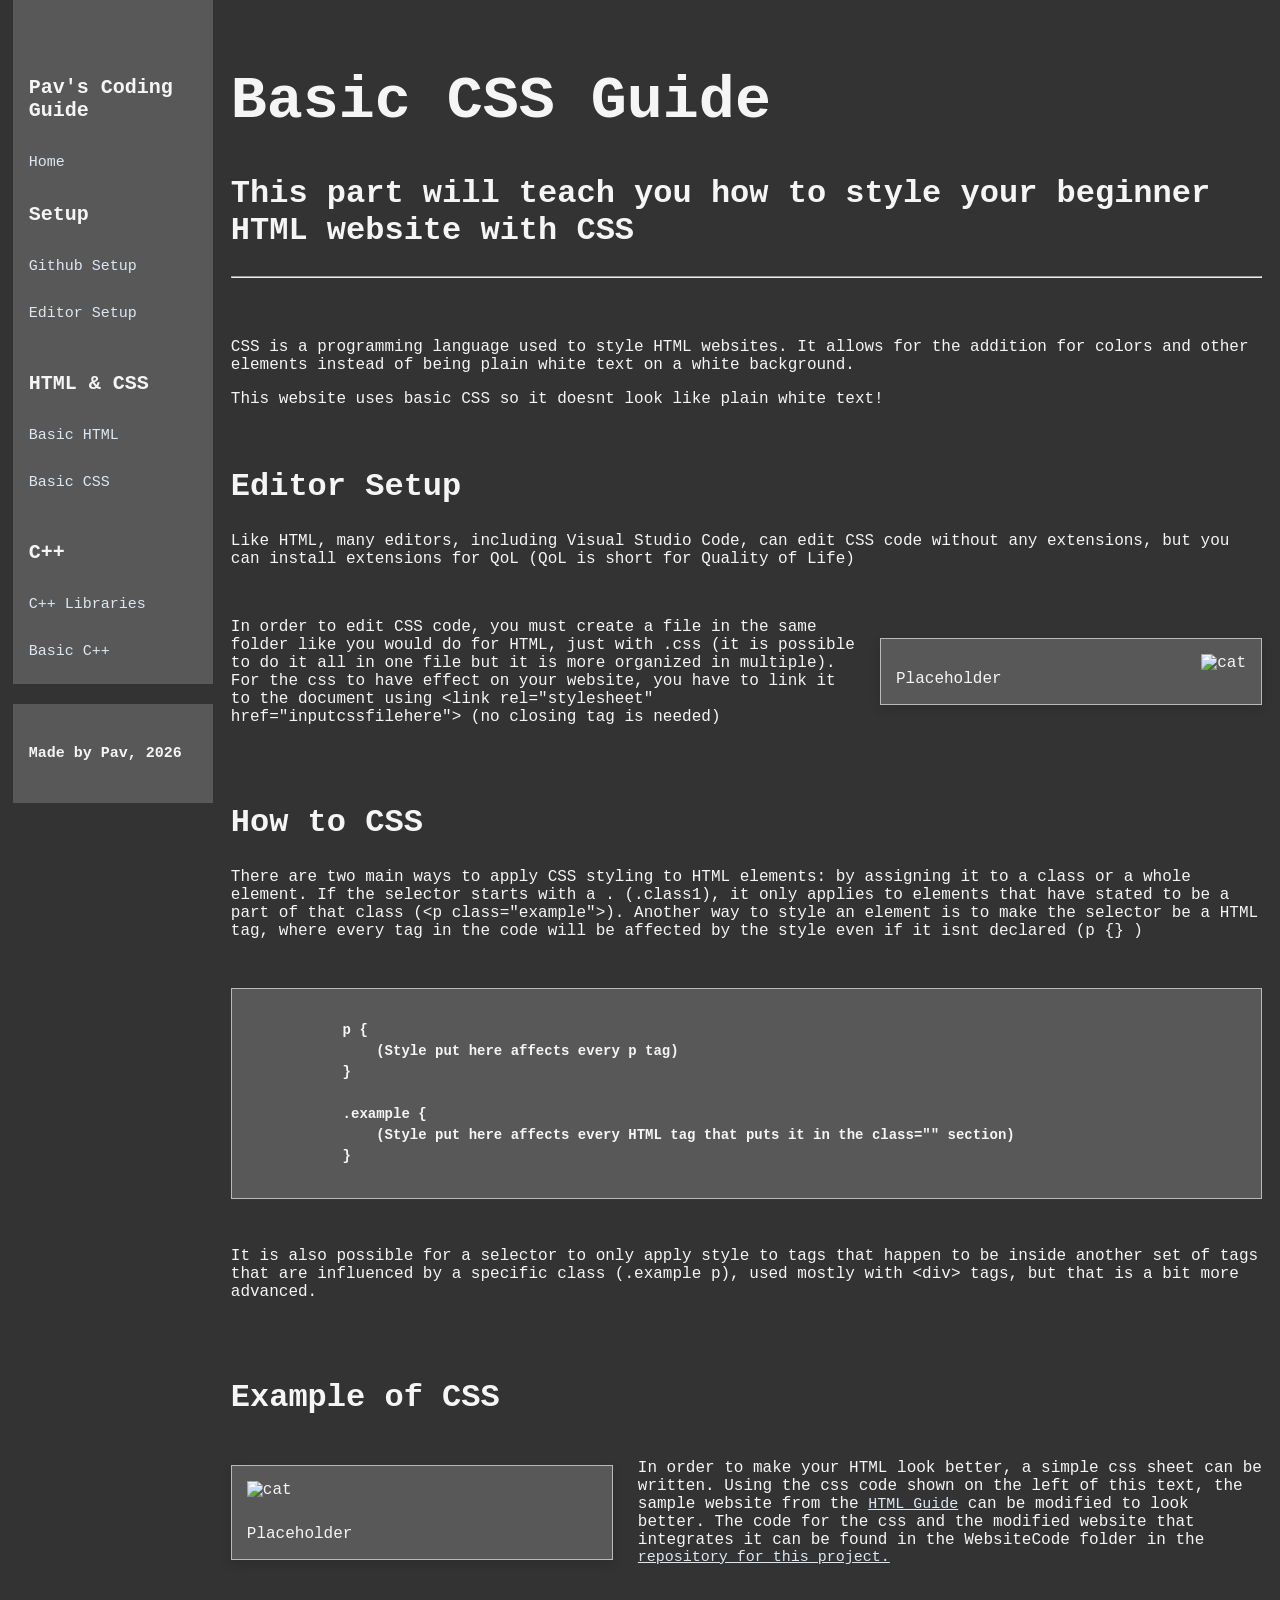
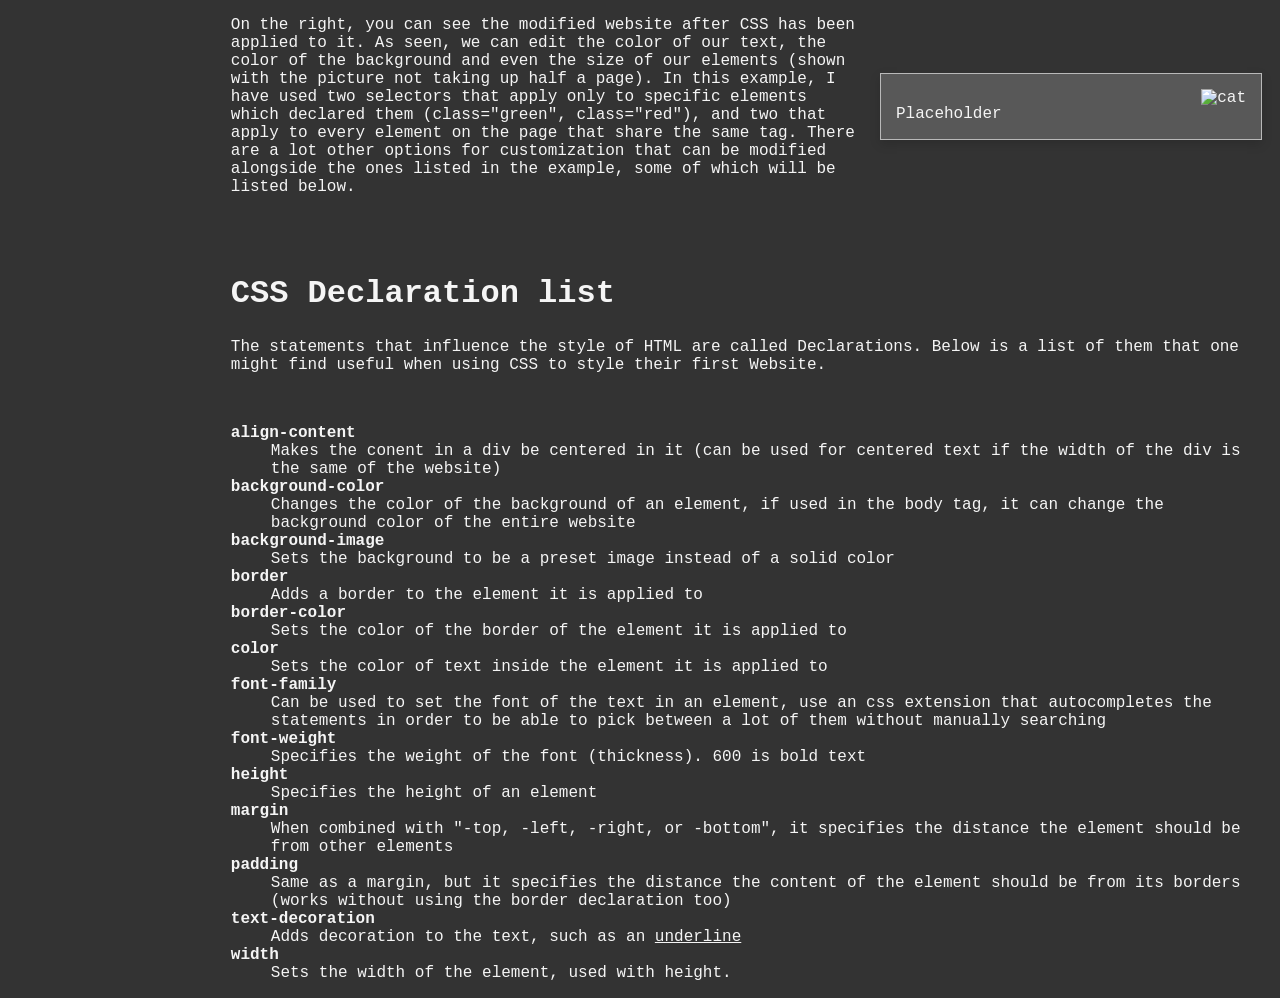
==== WebsiteCode/basiccssguide.html @ 6817cee4 "Did the basic CSS guide" ====
<html>
    <head>
        <title>Basic CSS guide - Pav's coding guide</title>
        <link rel="stylesheet" href="css-stuffs.css">
    </head>
    <div class="sidenav">
            <div class="nav">
            <p>Pav's Coding Guide</p>
            <a href ="../index.html">Home</a>

            <p>Setup</p>
            <a href="Githubsetup.html">Github Setup</a> <br>
            <a href="EditorSetup.html">Editor Setup</a> <br>

            <p>HTML & CSS</p>
            <a href="basichtmlguide.html">Basic HTML </a> <br>
            <a href="#">Basic CSS </a> <br>

            <p>C++</p>
            <a href="#">C++ Libraries</a> <br>
            <a href="#">Basic C++</a> <br>
        </div>
        <div class="footer">
            <p font-size="15px">Made by Pav, 2026</p>
        </div>
    </div>

    <!-- ritwickdey.LiveServer -->

    <div class="main">
        <h1>Basic CSS Guide</h1>
        <h2>This part will teach you how to style your beginner HTML website with CSS</h2>
        <hr><br><br>

        <p>CSS is a programming language used to style HTML websites. It allows for the addition for colors and other elements instead of being plain white text on a white background.</p>
        <p>This website uses basic CSS so it doesnt look like plain white text!</p>
        <br>

        <h2>Editor Setup</h2>
        <p>Like HTML, many editors, including Visual Studio Code, can edit CSS code without any extensions, but you can install extensions for QoL (QoL is short for Quality of Life)</p>
        <br>
        <div class="textimage"><p class="text">In order to edit CSS code, you must create a file in the same folder like you would do for HTML, just with .css (it is possible to do it all in one file but it is more organized in multiple). For the css to have effect on your website, you have to link it to the document using &lt;link rel="stylesheet" href="inputcssfilehere"&gt; (no closing tag is needed) </p><div class="picture-box" ><img src="https://placehold.co/600x400" style="float:right" alt="cat"><p>Placeholder</p></div></div>
        <br><br>

        <h2>How to CSS</h2>
        <p>There are two main ways to apply CSS styling to HTML elements: by assigning it to a class or a whole element. If the selector starts with a . (.class1), it only applies to elements that have stated to be a part of that class (&lt;p class="example"&gt;). Another way to style an element is to make the selector be a HTML tag, where every tag in the code will be affected by the style even if it isnt declared (p {} ) </p>
        <br>

        <pre class="codebox"><code>
            p {
                (Style put here affects every p tag)
            }
            
            .example {
                (Style put here affects every HTML tag that puts it in the class="" section)
            }
        </code></pre>
        <br>

        <p>It is also possible for a selector to only apply style to tags that happen to be inside another set of tags that are influenced by a specific class (.example p), used mostly with &lt;div&gt; tags, but that is a bit more advanced.</p>
        <br><br>

        <h2>Example of CSS</h2>
        <div class="textimage"><div class="picture-box" ><img src="https://placehold.co/600x400" alt="cat"><p>Placeholder</p></div><p class="text">In order to make your HTML look better, a simple css sheet can be written. Using the css code shown on the left of this text, the sample website from the <a href="basichtmlguide.html">HTML Guide</a> can be modified to look better. The code for the css and the modified website that integrates it can be found in the WebsiteCode folder in the <a href="https://github.com/Pavpavpavpav/basiccodingtutssitething"> repository for this project.</a></p></div>
        <br>
        <div class="textimage"><p class="text">On the right, you can see the modified website after CSS has been applied to it. As seen, we can edit the color of our text, the color of the background and even the size of our elements (shown with the picture not taking up half a page).  In this example, I have used two selectors that apply only to specific elements which declared them (class="green", class="red"), and two that apply to every element on the page that share the same tag. There are a lot other options for customization that can be modified alongside the ones listed in the example, some of which will be listed below.</p><div class="picture-box" ><img src="https://placehold.co/600x400" style="float:right" alt="cat"><p>Placeholder</p></div></div>
        <br><br>

        <h2>CSS Declaration list</h2>
        <p>The statements that influence the style of HTML are called Declarations. Below is a list of them that one might find useful when using CSS to style their first Website.</p>
        <br>

        <dl>
            <dt>align-content</dt>
            <dd>Makes the conent in a div be centered in it (can be used for centered text if the width of the div is the same of the website)</dd>
            <dt>background-color</dt>
            <dd>Changes the color of the background of an element, if used in the body tag, it can change the background color of the entire website</dd>
            <dt>background-image</dt>
            <dd>Sets the background to be a preset image instead of a solid color</dd>
            <dt>border</dt>
            <dd>Adds a border to the element it is applied to</dd>
            <dt>border-color</dt>
            <dd>Sets the color of the border of the element it is applied to</dd>
            <dt>color</dt>
            <dd>Sets the color of text inside the element it is applied to</dd>
            <dt>font-family</dt>
            <dd>Can be used to set the font of the text in an element, use an css extension that autocompletes the statements in order to be able to pick between a lot of them without manually searching</dd>
            <dt>font-weight</dt>
            <dd>Specifies the weight of the font (thickness). 600 is bold text</dd>
            <dt>height</dt>
            <dd>Specifies the height of an element</dd>
            <dt>margin</dt>
            <dd>When combined with "-top, -left, -right, or -bottom", it specifies the distance the element should be from other elements</dd>
            <dt>padding</dt>
            <dd>Same as a margin, but it specifies the distance the content of the element should be from its borders (works without using the border declaration too)</dd>
            <dt>text-decoration</dt>
            <dd>Adds decoration to the text, such as an <u>underline</u></dd>
            <dt>width</dt>
            <dd>Sets the width of the element, used with height.</dd>
        </dl>


    </div>
</html>
---- WebsiteCode/css-stuffs.css ----
body {
    background-color: #333333;
    color: #f5f5f5;
    font-family: 'Courier New', monospace;
}

h1 {
    font-size: 60px;
}
h2 {
    font-size: 32px;
}
h3 {
    font-size: 26px;
}

dt {
    font-weight: 600;
}

.sidenav {
    margin-left: 1vw;
    width: 200px;
    position: fixed;
    z-index: 1;
    top: 0;
    left: 0;
    overflow-x: hidden;
    overflow-y: auto;
    gap: 20px;
    display: flex;
    flex-direction: column;
}

.nav {
    background-color: rgb(88, 88, 88);
    padding-top: 50px;
}

.footer {
    background-color: rgb(88, 88, 88);
    padding-top: 20px;
    padding-bottom: 20px;
}
.sidenav a{
    padding: 6px 10px 6px 16px;
    text-decoration: none;
    font-size: 15px;
    color: #dee7f1;
    display: block;
    font-weight: 500;
}

a {
    text-decoration: underline;
    font-size: 15px;
    color: #dee7f1;
    font-weight: 500;
}

.nav p{
    padding: 6px 10px 6px 16px;
    text-decoration: none;
    font-size: 20px;
    color: #f5f5f5;
    display: block;
    font-weight: 600;
}

.footer p{
    padding: 6px 10px 6px 16px;
    text-decoration: none;
    font-size: 15px;
    color: #f5f5f5;
    display: block;
    font-weight: 600;
}

.sidenav a:hover {
    color: #aecbec;
}

.main {
    margin-top: 67px;
    margin-left: calc(200px + 1vw);
    padding: 0px 10px;
}

@media screen and (max-height: 450px) {
  .sidenav {padding-top: 25px;}
  .sidenav a {font-size: 10px;}
  .sidenav p {font-size: 15px;}
}

.picture-box {
    display: inline-block;
    background-color:  rgb(88, 88, 88);
    padding-left: 15px;
    padding-top: 15px;
    padding-right: 15px;
    box-shadow: 0px 4px 10px rgba(0,0,0, 0.15);
    border: 1px solid #b9b9b9;
    width: fit-content;
    width: 350px;
}

.textimage {
    display: flex;
    align-items: center;
    gap: 25px;
}

.text {
    flex: 1;
}

.picture-box img{
    display: block;
    max-width: 100%;
    height: auto;
    padding-bottom: 10px;
}

.codebox{
    background-color:  rgb(88, 88, 88);
    color: #f5f5f5;
    font-family: Consolas, "Courier New", monospace;
    font-size: 14px;
    padding: 10px;
    line-height: 1.5;
    overflow-x: auto;
    max-width: 100%;
    font-weight: 600;
    border: 1px solid #b9b9b9;
}

code {
    padding: 2px 5px;
    border-radius: 3px;
    font-family: Consolas, monospace;
}

.outputbox {
    display: flex;
    align-items: center;
    gap: 25px;
}

.output {
    background-color:  rgb(88, 88, 88);
    color: #f5f5f5;
    font-family: Consolas, "Courier New", monospace;
    font-size: 14px;
    padding: 10px;
    line-height: 1.5;
    overflow-x: auto;
    max-width: 100%;
    font-weight: 600;
    border: 1px solid #b9b9b9;
    width: 30%;
}
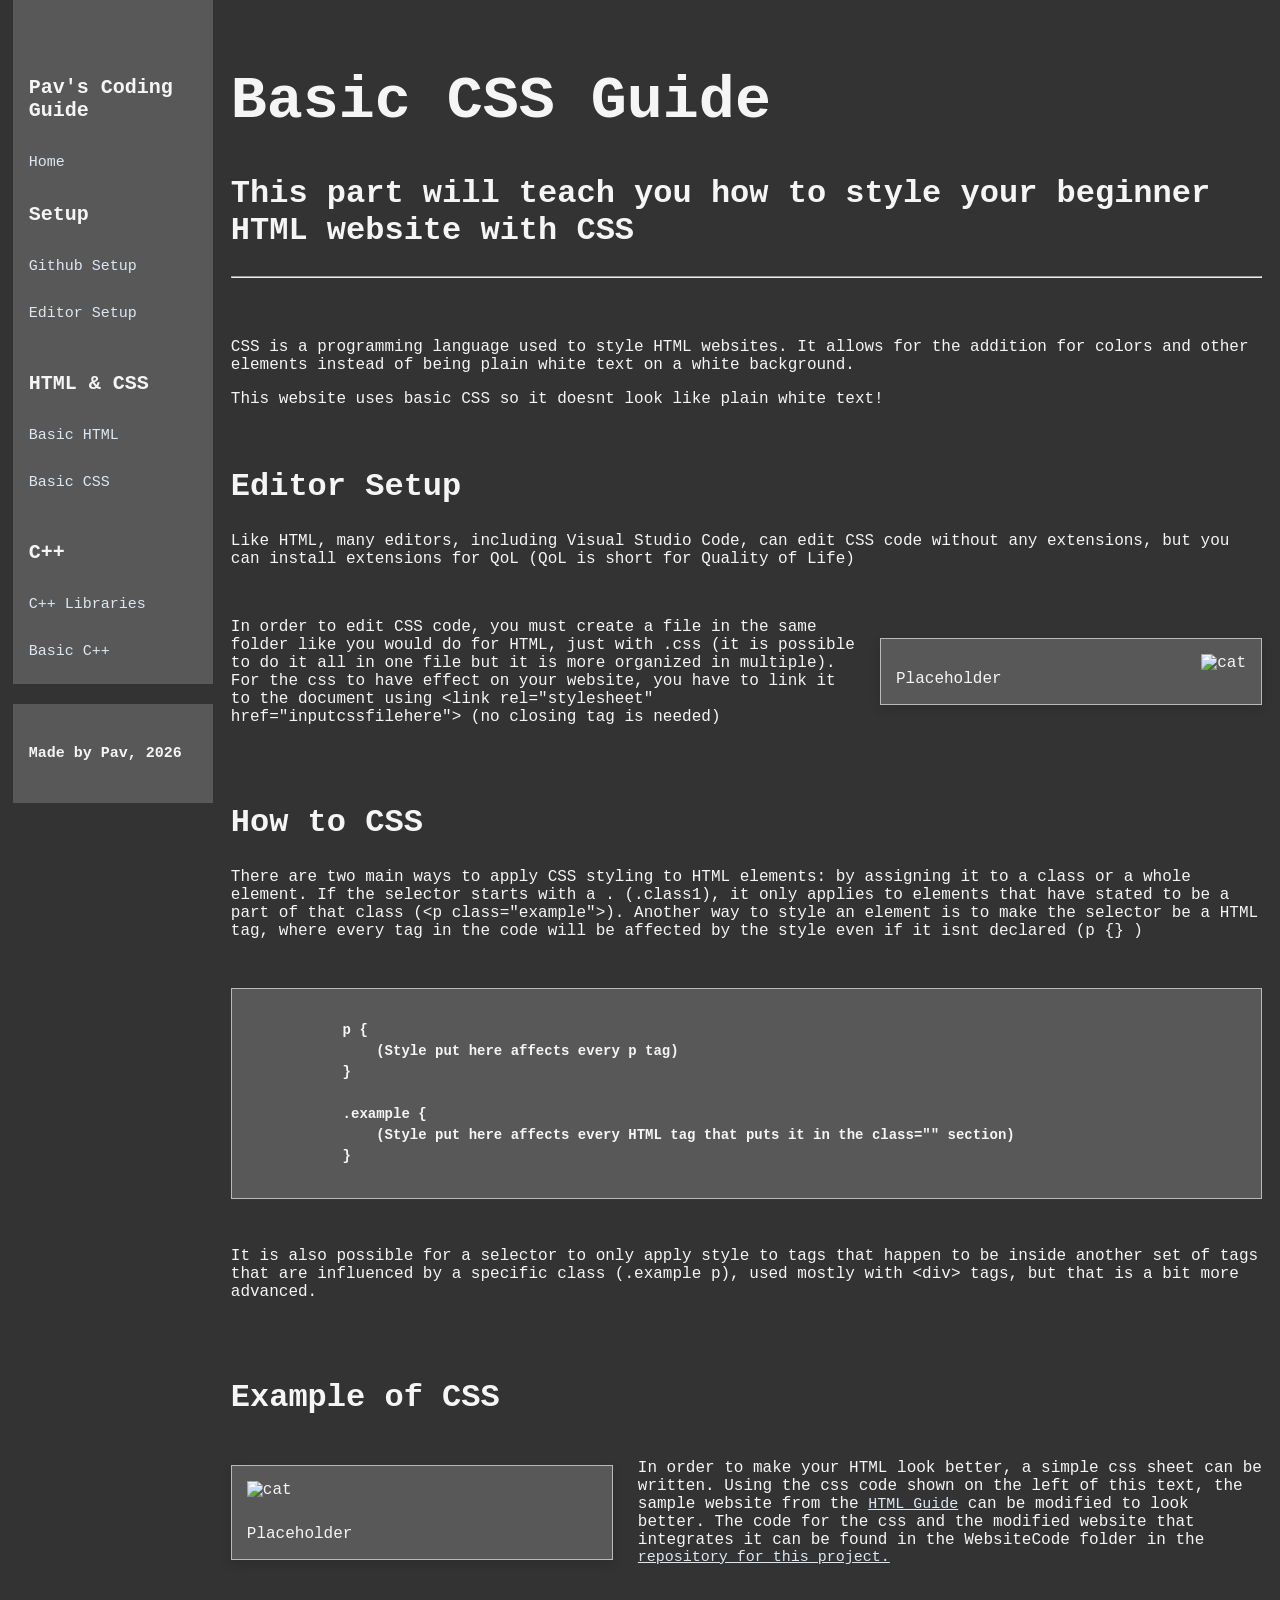
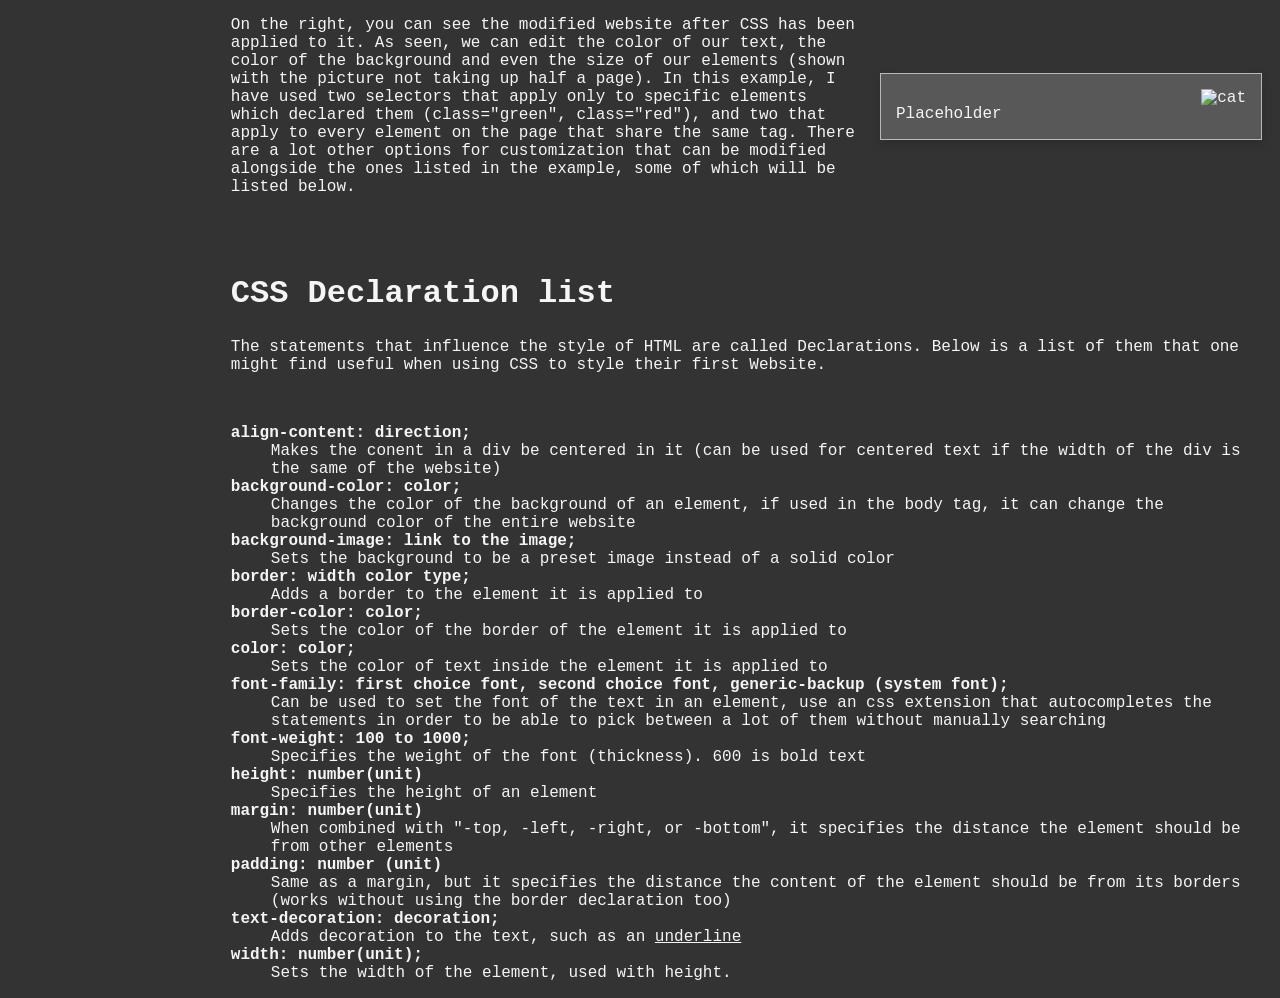
==== commit 2fa23451: "Commit for index and css guide change" ====
--- a/WebsiteCode/basiccssguide.html
+++ b/WebsiteCode/basiccssguide.html
@@ -14,11 +14,11 @@
 
             <p>HTML & CSS</p>
             <a href="basichtmlguide.html">Basic HTML </a> <br>
-            <a href="#">Basic CSS </a> <br>
+            <a href="basiccssguide.html">Basic CSS </a> <br>
 
             <p>C++</p>
-            <a href="#">C++ Libraries</a> <br>
-            <a href="#">Basic C++</a> <br>
+            <a href="cpplibraries.html">C++ Libraries</a> <br>
+            <a href="basiccppguide.html">Basic C++</a> <br>
         </div>
         <div class="footer">
             <p font-size="15px">Made by Pav, 2026</p>
@@ -71,31 +71,31 @@
         <br>
 
         <dl>
-            <dt>align-content</dt>
+            <dt>align-content: direction;</dt>
             <dd>Makes the conent in a div be centered in it (can be used for centered text if the width of the div is the same of the website)</dd>
-            <dt>background-color</dt>
+            <dt>background-color: color;</dt>
             <dd>Changes the color of the background of an element, if used in the body tag, it can change the background color of the entire website</dd>
-            <dt>background-image</dt>
+            <dt>background-image: link to the image;</dt>
             <dd>Sets the background to be a preset image instead of a solid color</dd>
-            <dt>border</dt>
+            <dt>border: width color type;</dt>
             <dd>Adds a border to the element it is applied to</dd>
-            <dt>border-color</dt>
+            <dt>border-color: color;</dt>
             <dd>Sets the color of the border of the element it is applied to</dd>
-            <dt>color</dt>
+            <dt>color: color;</dt>
             <dd>Sets the color of text inside the element it is applied to</dd>
-            <dt>font-family</dt>
+            <dt>font-family: first choice font, second choice font, generic-backup (system font);</dt>
             <dd>Can be used to set the font of the text in an element, use an css extension that autocompletes the statements in order to be able to pick between a lot of them without manually searching</dd>
-            <dt>font-weight</dt>
+            <dt>font-weight: 100 to 1000;</dt>
             <dd>Specifies the weight of the font (thickness). 600 is bold text</dd>
-            <dt>height</dt>
+            <dt>height: number(unit)</dt>
             <dd>Specifies the height of an element</dd>
-            <dt>margin</dt>
+            <dt>margin: number(unit)</dt>
             <dd>When combined with "-top, -left, -right, or -bottom", it specifies the distance the element should be from other elements</dd>
-            <dt>padding</dt>
+            <dt>padding: number (unit)</dt>
             <dd>Same as a margin, but it specifies the distance the content of the element should be from its borders (works without using the border declaration too)</dd>
-            <dt>text-decoration</dt>
+            <dt>text-decoration: decoration;</dt>
             <dd>Adds decoration to the text, such as an <u>underline</u></dd>
-            <dt>width</dt>
+            <dt>width: number(unit);</dt>
             <dd>Sets the width of the element, used with height.</dd>
         </dl>
 
